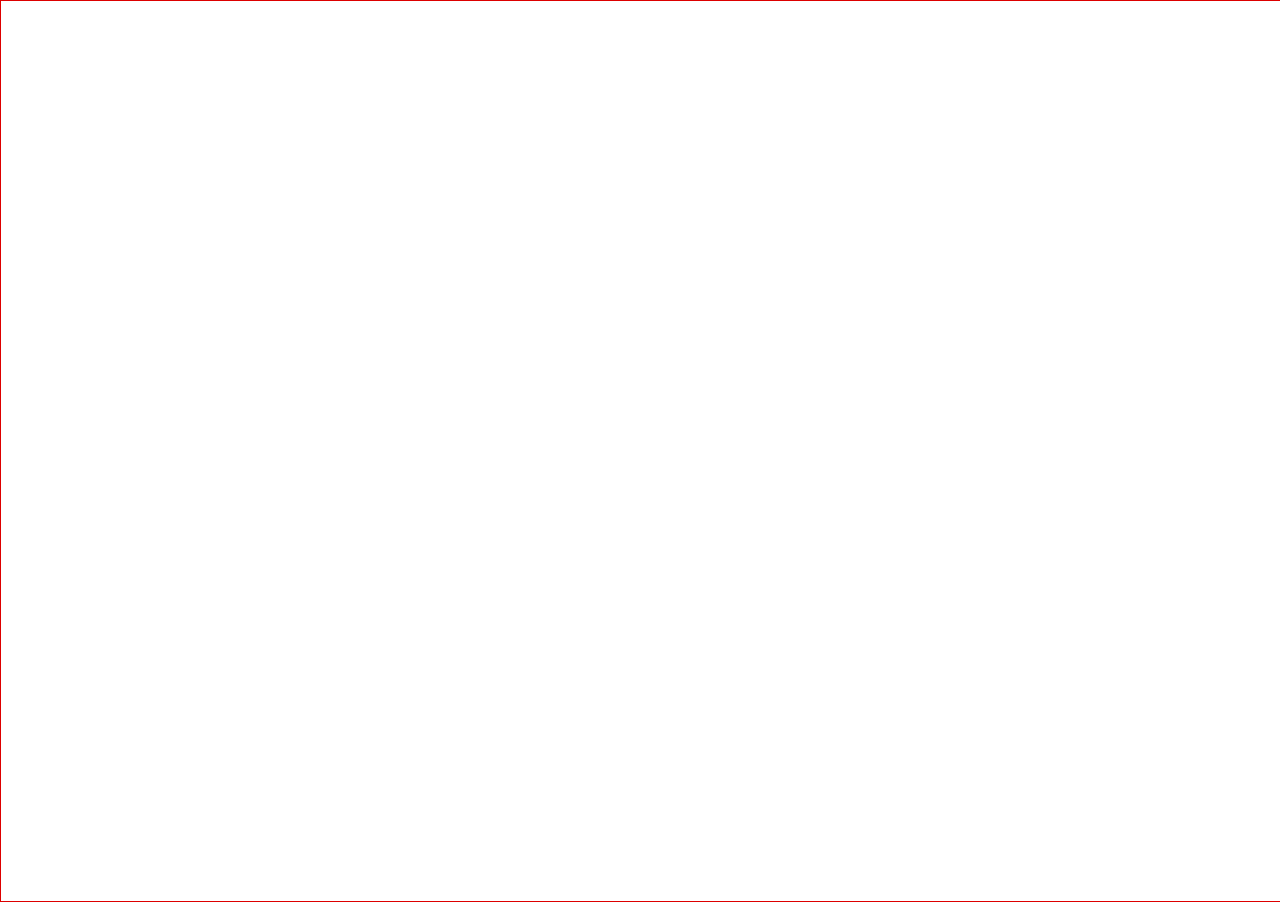
==== index.html @ f2be3937 "progress" ====
<html>
<head>
	<meta charset="utf-8">
	<script type="text/javascript" src="jquery-2.0.0.min.js"></script>
	<script type="text/javascript" src="jquery.hammer.js"></script>
	<script type="text/javascript" src="jquery.transit.js"></script>

	<script type="text/javascript" src="jq.extend.js"></script>
	<script type="text/javascript" src="events.js"></script>
	<script type="text/javascript" src="draggable.js"></script>
	<script type="text/javascript" src="puzzle.js"></script>
	<script type="text/javascript" src="game.js"></script>

	<script type="text/javascript" src="switcher.js"></script>

</head>

<style>
 html, body, div, span, applet, object, iframe,
h1, h2, h3, h4, h5, h6, p, blockquote, pre,
a, abbr, acronym, address, big, cite, code,
del, dfn, em, img, ins, kbd, q, s, samp,
small, strike, strong, sub, sup, tt, var,
b, u, i, center,
dl, dt, dd, ol, ul, li,
fieldset, form, label, legend,
table, caption, tbody, tfoot, thead, tr, th, td,
article, aside, canvas, details, embed, 
figure, figcaption, footer, header, hgroup, 
menu, nav, output, ruby, section, summary,
time, mark, audio, video {
	margin: 0;
	padding: 0;
	border: 0;
	font-size: 100%;
	font: inherit;
	vertical-align: baseline;
}
/* HTML5 display-role reset for older browsers */
article, aside, details, figcaption, figure, 
footer, header, hgroup, menu, nav, section {
	display: block;
}
body {
	line-height: 1;
}
ol, ul {
	list-style: none;
}
blockquote, q {
	quotes: none;
}
blockquote:before, blockquote:after,
q:before, q:after {
	content: '';
	content: none;
}
table {
	border-collapse: collapse;
	border-spacing: 0;
}

	#wrapper{
		font-family: arial, helvetica;
		width: 100%;
		height: 100%;
		top: 0%;
		border: 1px solid #d00;
		position: absolute;
	}

	#nelio{
		z-index: 100;
	}

	#nelio{
		width: 256px;
		height: 256px;
		border: 1px solid #d00;
		position: absolute;
		left: 100px;
		top: 100px;	
		border-radius: 100%;	
	}

	#target{
		left:50%;
		top:50%;
		position: absolute;
		z-index: 0;

		width: 128px;
		height: 128px;
		border: 18px solid #0d0;
	}

	#limit{
		width: 50%;
		height: 50%;
		position: absolute;
		top: 100px;
		left: 100px;
		border: 1px solid #00d;
	}


	.puzzle{
		position: relative;
		-webkit-user-select: none;
		margin: 0%;
		width: 100%;
		height: 100%;
		border: 1px solid #d0d;
		background-color: #eee;
		z-index: 100;
	}

	.piece{
		z-index: 100;
		background-color: rgba(200,255,200,0.9);
	}

	.piece, .slot{
		width: 128px;
		height: 128px;
		display: inline-block;		
		border: 1px solid #0d0;
	}

	.slot{
		border: 1px solid #000;
		position: absolute;
	}

	.targeted{
		background-color: rgba(255,200,200,0.7);
	}
















	.game{
		position: absolute;
		top: 0px;
		left: 0px;
		width: 100%;
		height: 100%;
		overflow: hidden;
	}	

	
	.pane-container{
		position: absolute;
		top: 64px;
		left: 0px;
		width: 300%;
		overflow: hidden;
		height: calc(100% - 64px);
	}	

	.pane{
		position: absolute;
		height: 100%;
		margin: 0px;
		padding: 0px;
		display: inline-block;
		width: calc(100% / 3);
		top: 0px;
		border: 1px solid #d00;
	}

	.pane:first-child{
		left: 0px;
	}

	.pane:nth-child(2){
		left: calc(100% / 3);
	}

	.pane:last-child{
		right: 0px;
	}

	.pane-selector{
		height: 64px;
	}

	.pane-selector>div{
		height: 100%;
		padding: 0px;
		margin: 0px;
		display: inline-block;
		background-color: #d00;
	}

	.pane-selector>div:hover{
		opacity: 0.4;
	}

	.pane p{
		font-size: 400px;
	}

	.pane-selector h3{
		font-size:30pt;
		color: #fff;
	}

</style>
<script type="text/javascript">
	
$(function(){
	/*
	var p = $('#puzzle-1').puzzle();
	p.on('complete',function(pcs){
		console.log(pcs)
	})
*/

	var s = new switcher('#wrapper');

/*
	var g = $('#game-1').game();

	g.on('showpane',function(e){

		console.log(e);

		if (e.attr('id') == 'left-pane'){
			var p = $('#puzzle-2').puzzle();
			p.on('complete',function(){
				g.showPane('#middle-pane');
			});
		} else if (e.attr('id') == 'middle-pane'){

				var p = $('#puzzle-1').puzzle();
				p.on('complete',function(pcs){
					g.showPane('#right-pane');
				})

		}
	});

	g.showPane('#left-pane');
*/
});

</script>
<body>
	<div id="wrapper">

<!--


	<div id="game-1" class="game">	
		<div class="pane-selector">
			
		</div>

		<div class="pane-container">
			
			<div id="left-pane" class="pane scenario" scenario="crossroad" scenario-name="tien ylitys">

				<div id="puzzle-2" class="puzzle" container="#puzzle-2">
					<div class="piece" id="1-piece-1" target="#1-slot-1"></div>
					<div class="slot" id="1-slot-1" style="right:128px;top:100px"></div>
				</div>

			
			</div>
			<div id="middle-pane" class="pane scenario" scenario="puzzle" scenario-name="liikennevalo">
				
				<div id="puzzle-1" class="puzzle" container="#puzzle-1">
					<div class="piece" id="piece-1" target="#slot-1"></div>
					<div class="piece" id="piece-2" target="#slot-2"></div>
					<div class="piece" id="piece-3" target="#slot-3"></div>
					<div class="piece" id="piece-4" target="#slot-4"></div>
					
					<div class="piece" id="piece-5" target="#slot-5"></div>
					<div class="piece" id="piece-6" target="#slot-5"></div>
					<div class="piece" id="piece-7" target="#slot-5"></div>

					<div class="slot" id="slot-1" style="left:128px;top:100px"></div>
					<div class="slot" id="slot-2" style="left:128px;top:228px"></div>
					<div class="slot" id="slot-3" style="left:128px;top:356px"></div>
					<div class="slot" id="slot-4" style="left:256px;top:100px"></div>
					<div class="slot" id="slot-5" style="left:512px;top:128px"></div>	
				</div>

			</div>

			<div id="right-pane"  class="pane scenario" scenario="" scenario-name="persereikiä">
				
<p>kanada</p>

			


			</div>
		</div>
	</div>

<!--
	<div id="puzzle-1" container="#puzzle-1">
	
		<div class="piece" id="piece-1" target="#slot-1"></div>
		<div class="piece" id="piece-2" target="#slot-2"></div>
		<div class="piece" id="piece-3" target="#slot-3"></div>
		<div class="piece" id="piece-4" target="#slot-4"></div>
		
		<div class="piece" id="piece-5" target="#slot-5"></div>
		<div class="piece" id="piece-6" target="#slot-5"></div>
		<div class="piece" id="piece-7" target="#slot-5"></div>

		<div class="slot" id="slot-1" style="left:128px;top:100px"></div>
		<div class="slot" id="slot-2" style="left:128px;top:228px"></div>
		<div class="slot" id="slot-3" style="left:128px;top:356px"></div>
		<div class="slot" id="slot-4" style="left:256px;top:100px"></div>
		<div class="slot" id="slot-5" style="left:512px;top:128px"></div>	
	</div>
-->
	</div>
</body>
</html>
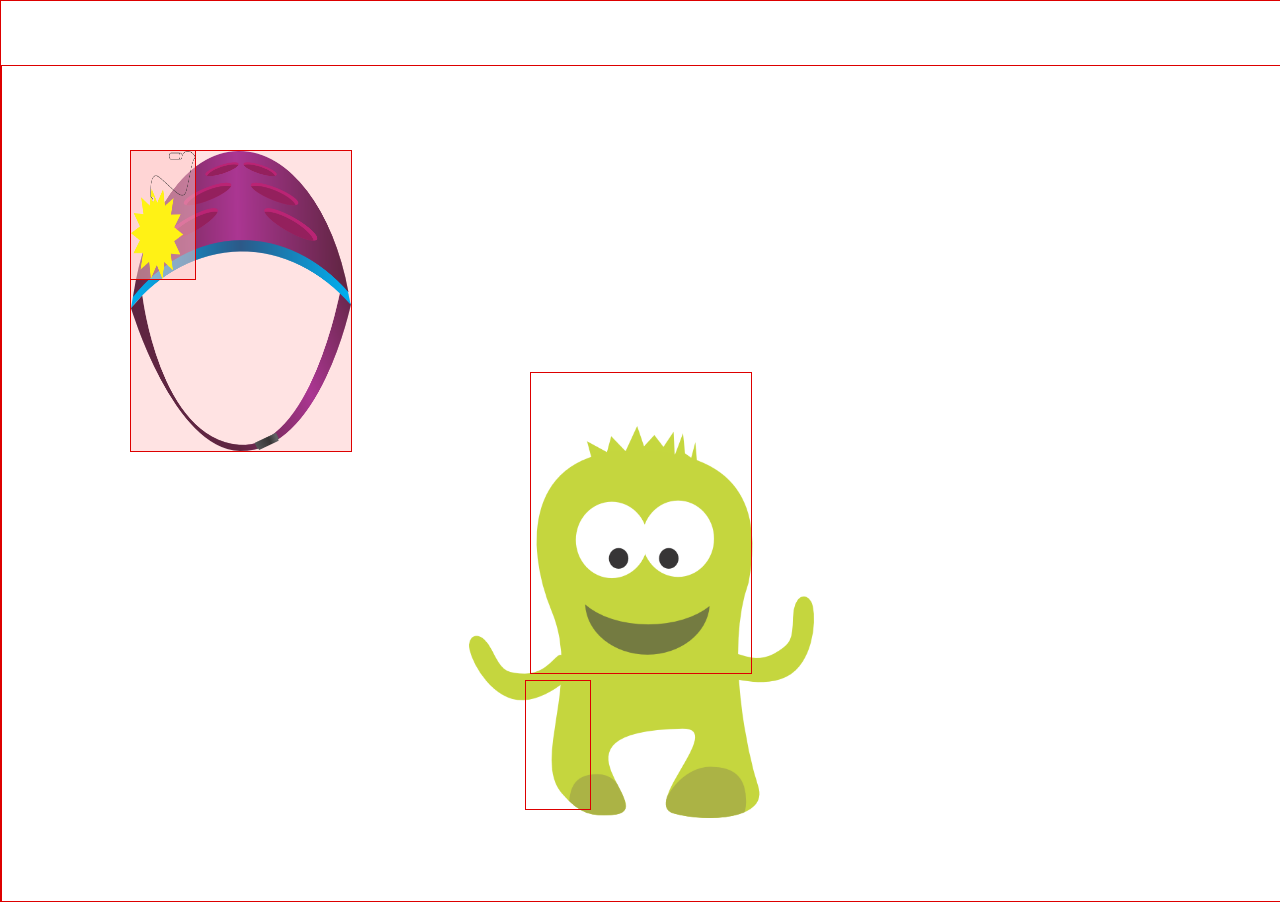
==== commit e84be0e8: "something" ====
--- a/index.html
+++ b/index.html
@@ -62,74 +62,17 @@
 
 	#wrapper{
 		font-family: arial, helvetica;
+		left:0%;
 		width: 100%;
 		height: 100%;
 		top: 0%;
 		border: 1px solid #d00;
 		position: absolute;
-	}
-
-	#nelio{
-		z-index: 100;
-	}
-
-	#nelio{
-		width: 256px;
-		height: 256px;
-		border: 1px solid #d00;
-		position: absolute;
-		left: 100px;
-		top: 100px;	
-		border-radius: 100%;	
-	}
-
-	#target{
-		left:50%;
-		top:50%;
-		position: absolute;
-		z-index: 0;
-
-		width: 128px;
-		height: 128px;
-		border: 18px solid #0d0;
-	}
-
-	#limit{
-		width: 50%;
-		height: 50%;
-		position: absolute;
-		top: 100px;
-		left: 100px;
-		border: 1px solid #00d;
-	}
-
-
-	.puzzle{
-		position: relative;
+		overflow: hidden;
+	}
+
+	*{
 		-webkit-user-select: none;
-		margin: 0%;
-		width: 100%;
-		height: 100%;
-		border: 1px solid #d0d;
-		background-color: #eee;
-		z-index: 100;
-	}
-
-	.piece{
-		z-index: 100;
-		background-color: rgba(200,255,200,0.9);
-	}
-
-	.piece, .slot{
-		width: 128px;
-		height: 128px;
-		display: inline-block;		
-		border: 1px solid #0d0;
-	}
-
-	.slot{
-		border: 1px solid #000;
-		position: absolute;
 	}
 
 	.targeted{
@@ -218,119 +161,225 @@
 		color: #fff;
 	}
 
+	
+	.puzzle{
+		position: absolute;
+		left: 0px;
+		top: 0px;
+		width: 100%;
+		height: 100%;
+	}
+
+
+	.piece, .slot{
+		position: absolute;
+		border: 1px solid #d00;
+		z-index: 100;
+	}
+	
+	.piece{
+		z-index: 101;
+		background-color: rgba(255,200,200,0.5);
+	}
+
+	.piece img, .slot img{
+		width: 100%;
+		height: 100%;
+	}
+
+	
+
+
+	#puzzle-1{
+		width: 80%;
+		height: 80%;
+		top: 10%;
+		left: 10%;
+	}
+
+
+	#pipo,#ukko-head{
+		width: 220px;
+		height: 300px;
+	}
+
+	#heijastin, #ukko-heijastin{
+		width: 64px;
+		height: 128px;
+	}
+
+	#kengat, #ukko-jalat{
+		width: 128px;
+		height: 64px;
+	}
+
+	#takki,#ukko-torso{
+		width: 192px;
+		height: 200px;
+	}
+
+	#puku-ukko{
+		position: absolute;
+		right: calc(50% - 172px);
+		bottom: 0px;
+		width: 345px;
+		height: 392px;
+	}
+
+	#ukko-jalat{
+		bottom: 0px;
+		right: calc(50% - 64px);
+	}
+
+	#ukko-torso{
+		bottom: 64px;
+		right: calc(50% - 96px);
+	}
+
+	#ukko-head{
+		bottom: 144px;
+		right: calc(50% - 110px);
+	}
+
+	#ukko-heijastin{
+		bottom: 8px;
+		right: 55%;
+	}
+
+
+	#puzzle-2 .piece, #puzzle-2 .slot{
+		width: 200px;
+		height: 200px;
+		border: 1px solid #d00;
+		display: inline-block;
+		position: relative;
+	}
+
 </style>
 <script type="text/javascript">
 	
 $(function(){
-	/*
-	var p = $('#puzzle-1').puzzle();
-	p.on('complete',function(pcs){
-		console.log(pcs)
+
+
+
+	var g = $('#game-1').game();
+
+			var scene_1 = $('#puzzle-1').puzzle();
+			var scene_2 = $('#puzzle-2').puzzle();
+			var scene_3 = $('#puzzle-3').puzzle();
+
+	scene_2.on('complete',function(pcs){
+		g.showPane('#right-pane');
+
 	})
-*/
-
-	var s = new switcher('#wrapper');
-
-/*
-	var g = $('#game-1').game();
+
+	scene_1.on('complete',function(){
+		g.showPane('#middle-pane');
+		scene_1.reset();
+	});
+	scene_3.on('complete',function(pcs){
+		alert('ok');
+	})
 
 	g.on('showpane',function(e){
-
-		console.log(e);
-
 		if (e.attr('id') == 'left-pane'){
-			var p = $('#puzzle-2').puzzle();
-			p.on('complete',function(){
-				g.showPane('#middle-pane');
-			});
+			scene_1.shuffle();
+			scene_1.reset();
 		} else if (e.attr('id') == 'middle-pane'){
-
-				var p = $('#puzzle-1').puzzle();
-				p.on('complete',function(pcs){
-					g.showPane('#right-pane');
-				})
-
+				scene_2.reset();
+				scene_2.shuffle();
+				
+
+		} else if (e.attr('id') == 'right-pane'){
+
+				scene_3.reset();
+				scene_3.shuffle();
 		}
 	});
 
 	g.showPane('#left-pane');
-*/
+
 });
 
 </script>
 <body>
 	<div id="wrapper">
 
-<!--
-
-
-	<div id="game-1" class="game">	
-		<div class="pane-selector">
-			
-		</div>
-
-		<div class="pane-container">
-			
-			<div id="left-pane" class="pane scenario" scenario="crossroad" scenario-name="tien ylitys">
-
-				<div id="puzzle-2" class="puzzle" container="#puzzle-2">
-					<div class="piece" id="1-piece-1" target="#1-slot-1"></div>
-					<div class="slot" id="1-slot-1" style="right:128px;top:100px"></div>
+
+
+
+		<div id="game-1" class="game">	
+			<div class="pane-selector">
+				
+			</div>
+
+			<div class="pane-container">
+				
+				<div id="left-pane" class="pane scenario" scenario="dressup" scenario-name="pukeutuminen">
+
+					<div id="puzzle-1" class="puzzle">
+
+						
+							<div class="piece" id="pipo" target="#ukko-head">
+								<img src="img/kypara.png" alt="">
+							</div>
+							<div class="piece" id="heijastin" target="#ukko-heijastin">
+								<img src="img/heijastin.png" alt="">
+							</div>
+							<!--
+							<div class="piece" id="kengat" target="#ukko-jalat"></div>
+							<div class="piece" id="takki" target="#ukko-torso"></div>
+							-->
+
+							<div id="puku-ukko">
+								<img src="img/ukko_vihrea.png" style="width:100%;height:100%;" alt="">
+							</div>								
+							<div class="slot" id="ukko-head"></div>
+							<div class="slot" id="ukko-heijastin"></div>
+							<!-- 
+							<div class="slot" id="ukko-torso"></div>
+							<div class="slot" id="ukko-jalat"></div>
+							-->
+						
+					</div>
+
+				
 				</div>
 
-			
-			</div>
-			<div id="middle-pane" class="pane scenario" scenario="puzzle" scenario-name="liikennevalo">
-				
-				<div id="puzzle-1" class="puzzle" container="#puzzle-1">
-					<div class="piece" id="piece-1" target="#slot-1"></div>
-					<div class="piece" id="piece-2" target="#slot-2"></div>
-					<div class="piece" id="piece-3" target="#slot-3"></div>
-					<div class="piece" id="piece-4" target="#slot-4"></div>
+
+				<div id="middle-pane" class="pane scenario" scenario="puzzle" scenario-name="liikennevalo">
 					
-					<div class="piece" id="piece-5" target="#slot-5"></div>
-					<div class="piece" id="piece-6" target="#slot-5"></div>
-					<div class="piece" id="piece-7" target="#slot-5"></div>
-
-					<div class="slot" id="slot-1" style="left:128px;top:100px"></div>
-					<div class="slot" id="slot-2" style="left:128px;top:228px"></div>
-					<div class="slot" id="slot-3" style="left:128px;top:356px"></div>
-					<div class="slot" id="slot-4" style="left:256px;top:100px"></div>
-					<div class="slot" id="slot-5" style="left:512px;top:128px"></div>	
+					<div id="puzzle-2" class="puzzle">
+						<div class="piece" id="3-piece-1" target="#3-slot-1"></div>
+						<div class="piece" id="3-piece-2" target="#3-slot-2"></div>
+						<div class="piece" id="3-piece-3" target="#3-slot-3"></div>
+						<div class="piece" id="3-piece-4" target="#3-slot-4"></div>
+						
+						<div class="piece" id="3-piece-5" target="#3-slot-5"></div>
+
+						<div class="slot" id="3-slot-1"></div>
+						<div class="slot" id="3-slot-2"></div>
+						<div class="slot" id="3-slot-3"></div>
+						<div class="slot" id="3-slot-4"></div>
+						<div class="slot" id="3-slot-5"></div>	
+					</div>
+
 				</div>
 
-			</div>
-
-			<div id="right-pane"  class="pane scenario" scenario="" scenario-name="persereikiä">
-				
-<p>kanada</p>
-
-			
-
+				<div id="right-pane" class="pane scenario" scenario="crossroad" scenario-name="tien ylitys">
+					<div id="puzzle-3" class="puzzle">
+						<div class="piece" id="2-piece-1" target="#2-slot-1" style="width:20%;height:30%;bottom:0px"></div>
+						<div class="slot" id="2-slot-1" style="width:30%;height:50%;right:0px;bottom:0px"></div>
+					</div>
+				</div>
 
 			</div>
 		</div>
-	</div>
-
-<!--
-	<div id="puzzle-1" container="#puzzle-1">
-	
-		<div class="piece" id="piece-1" target="#slot-1"></div>
-		<div class="piece" id="piece-2" target="#slot-2"></div>
-		<div class="piece" id="piece-3" target="#slot-3"></div>
-		<div class="piece" id="piece-4" target="#slot-4"></div>
-		
-		<div class="piece" id="piece-5" target="#slot-5"></div>
-		<div class="piece" id="piece-6" target="#slot-5"></div>
-		<div class="piece" id="piece-7" target="#slot-5"></div>
-
-		<div class="slot" id="slot-1" style="left:128px;top:100px"></div>
-		<div class="slot" id="slot-2" style="left:128px;top:228px"></div>
-		<div class="slot" id="slot-3" style="left:128px;top:356px"></div>
-		<div class="slot" id="slot-4" style="left:256px;top:100px"></div>
-		<div class="slot" id="slot-5" style="left:512px;top:128px"></div>	
-	</div>
--->
+
+
+
+
+
 	</div>
 </body>
 </html>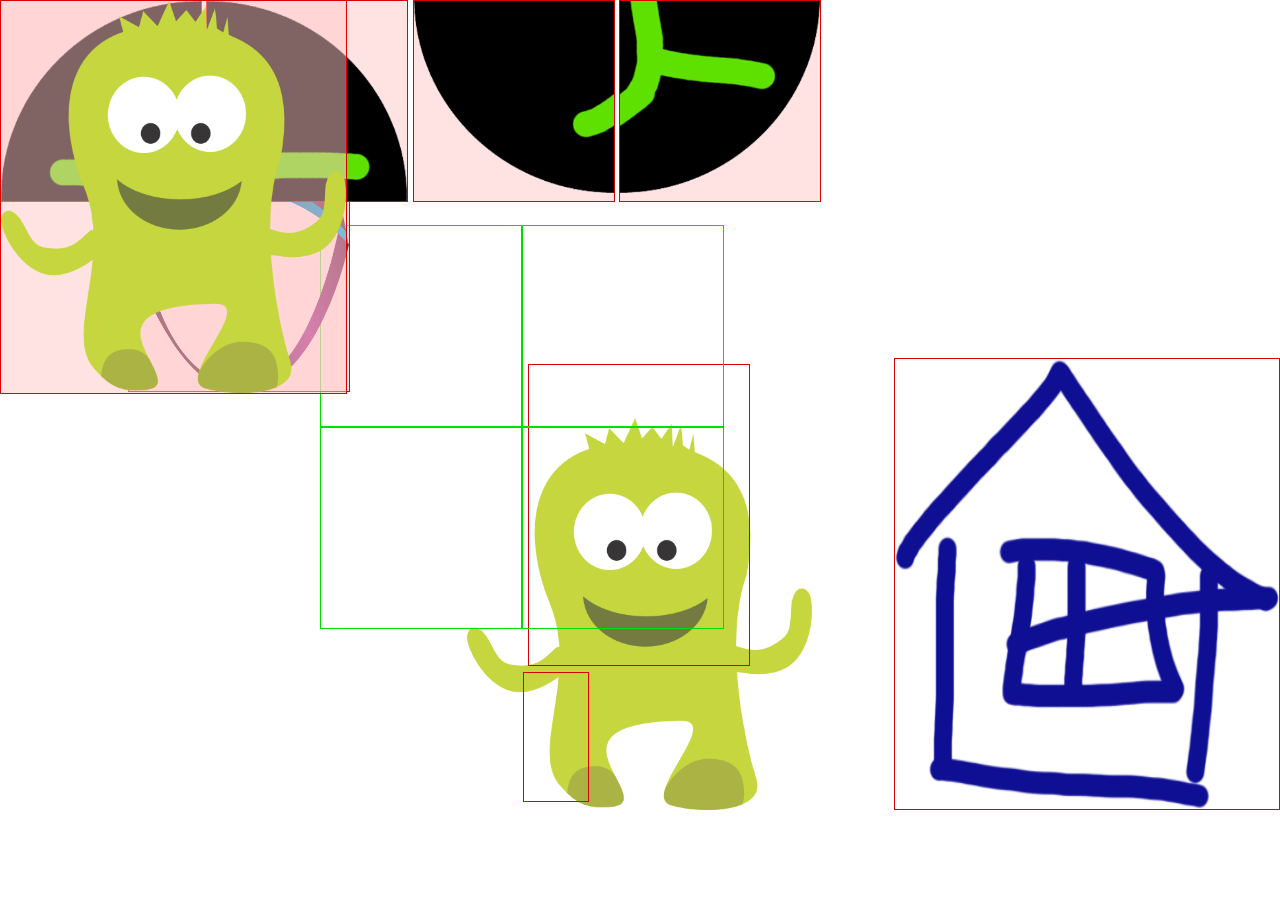
==== commit 281e1a82: "game engine changes" ====
--- a/index.html
+++ b/index.html
@@ -9,9 +9,10 @@
 	<script type="text/javascript" src="events.js"></script>
 	<script type="text/javascript" src="draggable.js"></script>
 	<script type="text/javascript" src="puzzle.js"></script>
+	<script type="text/javascript" src="scroller.js"></script>
+
+	
 	<script type="text/javascript" src="game.js"></script>
-
-	<script type="text/javascript" src="switcher.js"></script>
 
 </head>
 
@@ -66,7 +67,6 @@
 		width: 100%;
 		height: 100%;
 		top: 0%;
-		border: 1px solid #d00;
 		position: absolute;
 		overflow: hidden;
 	}
@@ -103,7 +103,7 @@
 		overflow: hidden;
 	}	
 
-	
+	/*
 	.pane-container{
 		position: absolute;
 		top: 64px;
@@ -136,16 +136,16 @@
 		right: 0px;
 	}
 
+*/
 	.pane-selector{
 		height: 64px;
 	}
-
 	.pane-selector>div{
 		height: 100%;
 		padding: 0px;
 		margin: 0px;
 		display: inline-block;
-		background-color: #d00;
+		
 	}
 
 	.pane-selector>div:hover{
@@ -158,7 +158,8 @@
 
 	.pane-selector h3{
 		font-size:30pt;
-		color: #fff;
+		color: #444;
+		text-align: center;
 	}
 
 	
@@ -222,6 +223,9 @@
 		position: absolute;
 		right: calc(50% - 172px);
 		bottom: 0px;
+	}
+
+	.ukko{		
 		width: 345px;
 		height: 392px;
 	}
@@ -255,51 +259,42 @@
 		position: relative;
 	}
 
+	#puzzle-2 .slot{
+		position: absolute;
+		border: 1px solid #0d0;
+	}
+
+	#p2-slot-1{
+		left: 25%;
+		top: 25%;
+	}
+
+	#p2-slot-2{
+		left: calc(25% + 202px);
+		top: 25%;
+	}
+
+	#p2-slot-3{
+		top: calc(25% + 202px);
+		left: 25%;
+	}
+
+	#p2-slot-4{
+		top: calc(25% + 202px);
+		left: calc(25% + 202px);
+	}
+
+
+
 </style>
 <script type="text/javascript">
 	
 $(function(){
 
-
-
-	var g = $('#game-1').game();
-
-			var scene_1 = $('#puzzle-1').puzzle();
-			var scene_2 = $('#puzzle-2').puzzle();
-			var scene_3 = $('#puzzle-3').puzzle();
-
-	scene_2.on('complete',function(pcs){
-		g.showPane('#right-pane');
-
-	})
-
-	scene_1.on('complete',function(){
-		g.showPane('#middle-pane');
-		scene_1.reset();
-	});
-	scene_3.on('complete',function(pcs){
-		alert('ok');
-	})
-
-	g.on('showpane',function(e){
-		if (e.attr('id') == 'left-pane'){
-			scene_1.shuffle();
-			scene_1.reset();
-		} else if (e.attr('id') == 'middle-pane'){
-				scene_2.reset();
-				scene_2.shuffle();
-				
-
-		} else if (e.attr('id') == 'right-pane'){
-
-				scene_3.reset();
-				scene_3.shuffle();
-		}
-	});
-
-	g.showPane('#left-pane');
+	var g = new game('#game-1');
 
 });
+
 
 </script>
 <body>
@@ -309,70 +304,56 @@
 
 
 		<div id="game-1" class="game">	
-			<div class="pane-selector">
+			<div id="puzzle-1" class="scenario puzzle shuffle" name="pukeutuminen">
+				<div class="piece" id="pipo" target="#ukko-head">
+					<img src="img/kypara.png" alt="">
+				</div>
+				<div class="piece" id="heijastin" target="#ukko-heijastin">
+					<img src="img/heijastin.png" alt="">
+				</div>
+				<!--
+				<div class="piece" id="kengat" target="#ukko-jalat"></div>
+				<div class="piece" id="takki" target="#ukko-torso"></div>
+				-->
+
+				<div id="puku-ukko" class="ukko">
+					<img src="img/ukko_vihrea.png" style="width:100%;height:100%;" alt="">
+				</div>								
+				<div class="slot" id="ukko-head"></div>
+				<div class="slot" id="ukko-heijastin"></div>
+				<!-- 
+				<div class="slot" id="ukko-torso"></div>
+				<div class="slot" id="ukko-jalat"></div>
+					-->						
+			</div>
+
+			<div id="puzzle-2" class="scenario puzzle shuffle" name="liikennevalo">
+				<div class="piece" id="3-piece-1" target="#p2-slot-1">
+					<img src="img/valo_top_left.png" alt="">
+				</div>
+				<div class="piece" id="3-piece-2" target="#p2-slot-2">
+					<img src="img/valo_top_right.png" alt="">
+				</div>
+				<div class="piece" id="3-piece-3" target="#p2-slot-3">
+					<img src="img/valo_bottom_left.png" alt="">
+				</div>
+				<div class="piece" id="3-piece-4" target="#p2-slot-4">
+					<img src="img/valo_bottom_right.png" alt="">
+				</div>
 				
+					<div class="slot " id="p2-slot-1"></div>
+					<div class="slot " id="p2-slot-2"></div>
+					<div class="slot " id="p2-slot-3"></div>
+					<div class="slot " id="p2-slot-4"></div>					
 			</div>
 
-			<div class="pane-container">
-				
-				<div id="left-pane" class="pane scenario" scenario="dressup" scenario-name="pukeutuminen">
-
-					<div id="puzzle-1" class="puzzle">
-
-						
-							<div class="piece" id="pipo" target="#ukko-head">
-								<img src="img/kypara.png" alt="">
-							</div>
-							<div class="piece" id="heijastin" target="#ukko-heijastin">
-								<img src="img/heijastin.png" alt="">
-							</div>
-							<!--
-							<div class="piece" id="kengat" target="#ukko-jalat"></div>
-							<div class="piece" id="takki" target="#ukko-torso"></div>
-							-->
-
-							<div id="puku-ukko">
-								<img src="img/ukko_vihrea.png" style="width:100%;height:100%;" alt="">
-							</div>								
-							<div class="slot" id="ukko-head"></div>
-							<div class="slot" id="ukko-heijastin"></div>
-							<!-- 
-							<div class="slot" id="ukko-torso"></div>
-							<div class="slot" id="ukko-jalat"></div>
-							-->
-						
-					</div>
-
-				
-				</div>
-
-
-				<div id="middle-pane" class="pane scenario" scenario="puzzle" scenario-name="liikennevalo">
-					
-					<div id="puzzle-2" class="puzzle">
-						<div class="piece" id="3-piece-1" target="#3-slot-1"></div>
-						<div class="piece" id="3-piece-2" target="#3-slot-2"></div>
-						<div class="piece" id="3-piece-3" target="#3-slot-3"></div>
-						<div class="piece" id="3-piece-4" target="#3-slot-4"></div>
-						
-						<div class="piece" id="3-piece-5" target="#3-slot-5"></div>
-
-						<div class="slot" id="3-slot-1"></div>
-						<div class="slot" id="3-slot-2"></div>
-						<div class="slot" id="3-slot-3"></div>
-						<div class="slot" id="3-slot-4"></div>
-						<div class="slot" id="3-slot-5"></div>	
-					</div>
-
-				</div>
-
-				<div id="right-pane" class="pane scenario" scenario="crossroad" scenario-name="tien ylitys">
-					<div id="puzzle-3" class="puzzle">
-						<div class="piece" id="2-piece-1" target="#2-slot-1" style="width:20%;height:30%;bottom:0px"></div>
-						<div class="slot" id="2-slot-1" style="width:30%;height:50%;right:0px;bottom:0px"></div>
-					</div>
-				</div>
-
+			<div id="puzzle-3" class="scenario puzzle" name="tien ylitys">
+				<div class="piece ukko" id="2-piece-1" target="#2-slot-1">
+					<img src="img/ukko_vihrea.png" style="width:100%;height:100%;" alt="">					
+				</div>
+				<div class="slot" id="2-slot-1" style="width:30%;height:50%;right:0px;bottom:10%">
+					<img src="img/koulu.png" style="width:100%;height:100%;" alt="">					
+				</div>
 			</div>
 		</div>
 
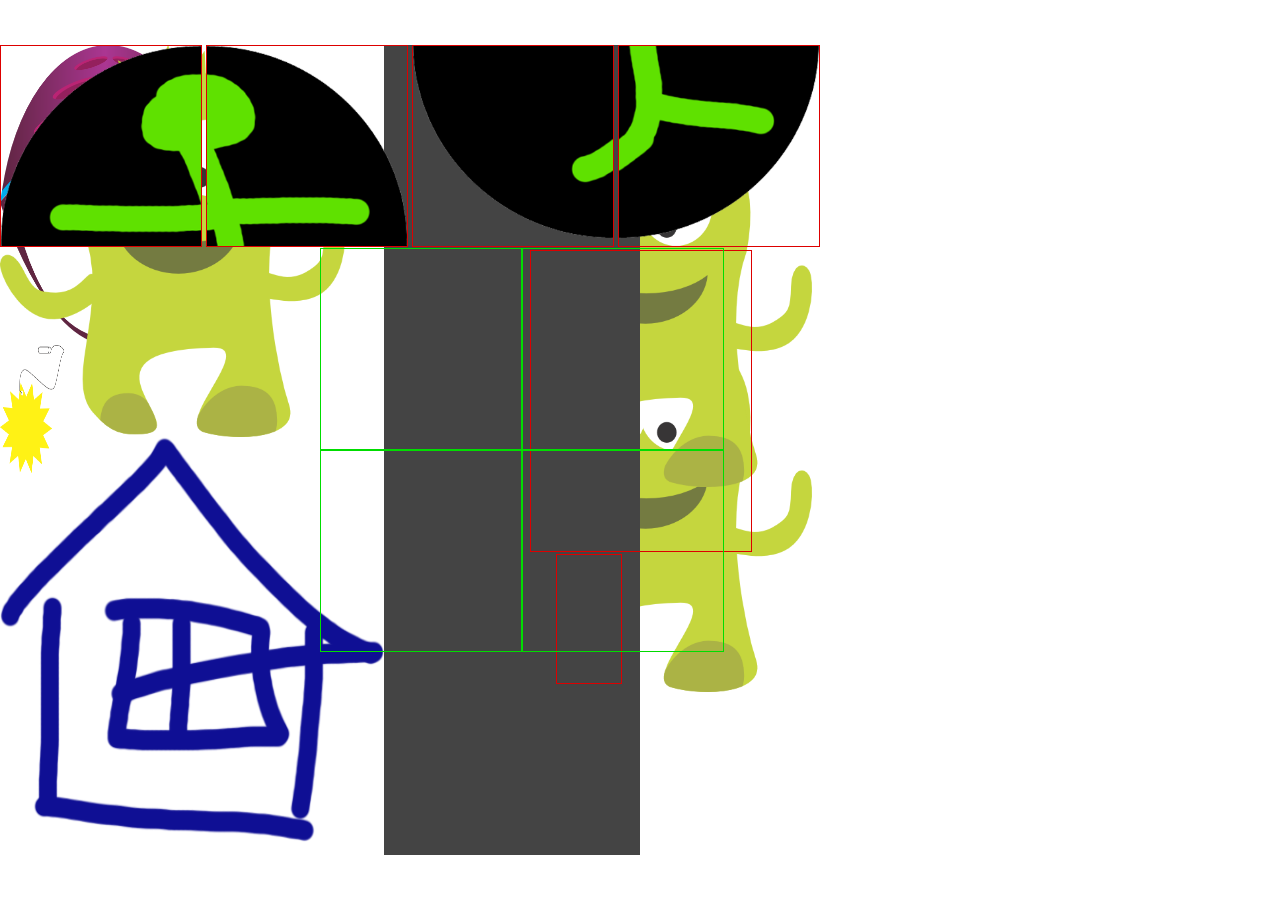
==== commit fceb9cb8: "progress" ====
--- a/index.html
+++ b/index.html
@@ -1,6 +1,11 @@
 <html>
 <head>
 	<meta charset="utf-8">
+	
+	<meta name="viewport" content="user-scalable=1.0,initial-scale=1.0,minimum-scale=1.0,maximum-scale=1.0">
+	<meta name="apple-mobile-web-app-capable" content="yes">
+	<meta name="format-detection" content="telephone=no">
+
 	<script type="text/javascript" src="jquery-2.0.0.min.js"></script>
 	<script type="text/javascript" src="jquery.hammer.js"></script>
 	<script type="text/javascript" src="jquery.transit.js"></script>
@@ -8,91 +13,25 @@
 	<script type="text/javascript" src="jq.extend.js"></script>
 	<script type="text/javascript" src="events.js"></script>
 	<script type="text/javascript" src="draggable.js"></script>
+	<script type="text/javascript" src="scroller.js"></script>
+
+
+	<script type="text/javascript" src="scenario.js"></script>
 	<script type="text/javascript" src="puzzle.js"></script>
-	<script type="text/javascript" src="scroller.js"></script>
-
+	<script type="text/javascript" src="delay.js"></script>
 	
 	<script type="text/javascript" src="game.js"></script>
 
+	<link rel="stylesheet" href="css/reset.css">
+	<link rel="stylesheet" href="css/main.css">
+	<link rel="stylesheet" href="css/scroller.css">
+
 </head>
 
 <style>
- html, body, div, span, applet, object, iframe,
-h1, h2, h3, h4, h5, h6, p, blockquote, pre,
-a, abbr, acronym, address, big, cite, code,
-del, dfn, em, img, ins, kbd, q, s, samp,
-small, strike, strong, sub, sup, tt, var,
-b, u, i, center,
-dl, dt, dd, ol, ul, li,
-fieldset, form, label, legend,
-table, caption, tbody, tfoot, thead, tr, th, td,
-article, aside, canvas, details, embed, 
-figure, figcaption, footer, header, hgroup, 
-menu, nav, output, ruby, section, summary,
-time, mark, audio, video {
-	margin: 0;
-	padding: 0;
-	border: 0;
-	font-size: 100%;
-	font: inherit;
-	vertical-align: baseline;
-}
-/* HTML5 display-role reset for older browsers */
-article, aside, details, figcaption, figure, 
-footer, header, hgroup, menu, nav, section {
-	display: block;
-}
-body {
-	line-height: 1;
-}
-ol, ul {
-	list-style: none;
-}
-blockquote, q {
-	quotes: none;
-}
-blockquote:before, blockquote:after,
-q:before, q:after {
-	content: '';
-	content: none;
-}
-table {
-	border-collapse: collapse;
-	border-spacing: 0;
-}
-
-	#wrapper{
-		font-family: arial, helvetica;
-		left:0%;
-		width: 100%;
-		height: 100%;
-		top: 0%;
-		position: absolute;
-		overflow: hidden;
-	}
-
-	*{
-		-webkit-user-select: none;
-	}
-
 	.targeted{
 		background-color: rgba(255,200,200,0.7);
 	}
-
-
-
-
-
-
-
-
-
-
-
-
-
-
-
 
 	.game{
 		position: absolute;
@@ -102,66 +41,6 @@
 		height: 100%;
 		overflow: hidden;
 	}	
-
-	/*
-	.pane-container{
-		position: absolute;
-		top: 64px;
-		left: 0px;
-		width: 300%;
-		overflow: hidden;
-		height: calc(100% - 64px);
-	}	
-
-	.pane{
-		position: absolute;
-		height: 100%;
-		margin: 0px;
-		padding: 0px;
-		display: inline-block;
-		width: calc(100% / 3);
-		top: 0px;
-		border: 1px solid #d00;
-	}
-
-	.pane:first-child{
-		left: 0px;
-	}
-
-	.pane:nth-child(2){
-		left: calc(100% / 3);
-	}
-
-	.pane:last-child{
-		right: 0px;
-	}
-
-*/
-	.pane-selector{
-		height: 64px;
-	}
-	.pane-selector>div{
-		height: 100%;
-		padding: 0px;
-		margin: 0px;
-		display: inline-block;
-		
-	}
-
-	.pane-selector>div:hover{
-		opacity: 0.4;
-	}
-
-	.pane p{
-		font-size: 400px;
-	}
-
-	.pane-selector h3{
-		font-size:30pt;
-		color: #444;
-		text-align: center;
-	}
-
 	
 	.puzzle{
 		position: absolute;
@@ -173,14 +52,12 @@
 
 
 	.piece, .slot{
-		position: absolute;
-		border: 1px solid #d00;
 		z-index: 100;
 	}
 	
 	.piece{
 		z-index: 101;
-		background-color: rgba(255,200,200,0.5);
+		/*background-color: rgba(255,200,200,0.5);*/
 	}
 
 	.piece img, .slot img{
@@ -192,10 +69,10 @@
 
 
 	#puzzle-1{
-		width: 80%;
-		height: 80%;
-		top: 10%;
-		left: 10%;
+		width: 100%;
+		height: 100%;
+		top: 0%;
+		left: 0%;
 	}
 
 
@@ -225,27 +102,35 @@
 		bottom: 0px;
 	}
 
+	.ukko-container{
+		position: absolute;
+
+		width: 400px;
+		height: 400px;
+	
+		top: calc(50% - 200px);
+		left: calc(50% - 200px);
+
+	}
+
 	.ukko{		
+		top: 50px;
 		width: 345px;
 		height: 392px;
 	}
 
-	#ukko-jalat{
-		bottom: 0px;
-		right: calc(50% - 64px);
-	}
-
-	#ukko-torso{
-		bottom: 64px;
-		right: calc(50% - 96px);
+	.ukko>div{
+		border: 1px solid #d00;
 	}
 
 	#ukko-head{
-		bottom: 144px;
-		right: calc(50% - 110px);
+		position: absolute;
+		left:calc(50% - 110px);
+		top: -50px;
 	}
 
 	#ukko-heijastin{
+		position: absolute;
 		bottom: 8px;
 		right: 55%;
 	}
@@ -284,13 +169,21 @@
 		left: calc(25% + 202px);
 	}
 
+	.road{
+		width: 20%;
+		height: 100%;
+		position: absolute;
+		left: 30%;
+		top: 0%;
+		background-color: #444;
+	}
 
 
 </style>
 <script type="text/javascript">
 	
 $(function(){
-
+		document.body.addEventListener('touchmove',function(event){event.preventDefault()});
 	var g = new game('#game-1');
 
 });
@@ -302,31 +195,94 @@
 
 
 
-
 		<div id="game-1" class="game">	
+	
+			<!--
+
+					puzzle scenario
+
+						scenario -> puzzle defines this container as a puzzle game
+						puzzle contains pieces (class="piece") which have target slots where
+						they fit in, defined by selector in "target" attribute
+
+						puzzle slots (class="slot") are the target slots for pieces.
+
+						id:s must be unique, and must be present in each slot and piece.
+
+
+
+						example:
+
+						define the puzzle
+
+						<div id="puzzle-1" class="scenario puzzle">
+
+							define piece-1 to fit into slot-1:
+								<div class="piece" id="piece-1" target="slot-1"></div>
+							
+							define the slot for piece-1
+								<div class="slot" id="slot-1"></div>
+
+						</div>
+
+						
+			-->
+	
 			<div id="puzzle-1" class="scenario puzzle shuffle" name="pukeutuminen">
-				<div class="piece" id="pipo" target="#ukko-head">
-					<img src="img/kypara.png" alt="">
-				</div>
-				<div class="piece" id="heijastin" target="#ukko-heijastin">
-					<img src="img/heijastin.png" alt="">
-				</div>
+				
 				<!--
 				<div class="piece" id="kengat" target="#ukko-jalat"></div>
 				<div class="piece" id="takki" target="#ukko-torso"></div>
 				-->
 
-				<div id="puku-ukko" class="ukko">
-					<img src="img/ukko_vihrea.png" style="width:100%;height:100%;" alt="">
-				</div>								
-				<div class="slot" id="ukko-head"></div>
-				<div class="slot" id="ukko-heijastin"></div>
+				<div class="ukko-container">				
+					<div id="puku-ukko" class="ukko">
+
+						<img src="img/ukko_vihrea.png" style="width:100%;height:100%;" alt="">
+		
+
+
+						<div class="slot" id="ukko-head"></div>
+						<div class="slot" id="ukko-heijastin"></div>
+					</div>								
+
+				</div>
+				<div class="piece" id="pipo" target="#ukko-head">
+					<img src="img/kypara.png" alt="">
+				</div>
+				
+				<div class="piece" id="heijastin" target="#ukko-heijastin">
+					<img src="img/heijastin.png" alt="">
+				</div>
+				
 				<!-- 
 				<div class="slot" id="ukko-torso"></div>
 				<div class="slot" id="ukko-jalat"></div>
 					-->						
 			</div>
 
+				<!--
+			
+						delay scenario
+
+
+							scenario stays at the screen for specified amount of time
+
+							time delay is specified in attribute "delay" as milliseconds
+							(1000 = 1 second)
+
+				-->
+			
+			<div id="puzzle-18778678" class="scenario delay" delay="3000" name="pojotus">
+				
+
+				<div id="puku-ukko" class="ukko">
+
+					<img src="img/ukko_vihrea.png" style="width:100%;height:100%;" alt="">
+				</div>								
+			</div>
+
+
 			<div id="puzzle-2" class="scenario puzzle shuffle" name="liikennevalo">
 				<div class="piece" id="3-piece-1" target="#p2-slot-1">
 					<img src="img/valo_top_left.png" alt="">
@@ -344,16 +300,23 @@
 					<div class="slot " id="p2-slot-1"></div>
 					<div class="slot " id="p2-slot-2"></div>
 					<div class="slot " id="p2-slot-3"></div>
-					<div class="slot " id="p2-slot-4"></div>					
+					<div class="slot " id="p2-slot-4"></div>	
+
 			</div>
 
 			<div id="puzzle-3" class="scenario puzzle" name="tien ylitys">
+				
 				<div class="piece ukko" id="2-piece-1" target="#2-slot-1">
 					<img src="img/ukko_vihrea.png" style="width:100%;height:100%;" alt="">					
 				</div>
-				<div class="slot" id="2-slot-1" style="width:30%;height:50%;right:0px;bottom:10%">
+				<div class="slot" id="2-slot-1" style="width:30%;height:50%;right:0px;bottom:30%">
 					<img src="img/koulu.png" style="width:100%;height:100%;" alt="">					
 				</div>
+
+				<div class="road">
+
+				</div>				
+
 			</div>
 		</div>
 
--- a/css/main.css
+++ b/css/main.css
@@ -0,0 +1,14 @@
+
+#wrapper{
+	font-family: calibri;
+	left:0%;
+	width: 100%;
+	height: 90%;
+	top: 5%;
+	position: absolute;
+	overflow: hidden;
+}
+
+*{
+	-webkit-user-select: none;
+}
--- a/css/scroller.css
+++ b/css/scroller.css
@@ -0,0 +1,28 @@
+.pane-selector{
+	height: 64px;
+}
+.pane-selector>div{
+	height: 100%;
+	padding: 0px;
+	margin: 0px;
+	display: inline-block;
+	
+}
+
+.pane-selector>div:hover{
+	opacity: 0.4;
+}
+
+.pane p{
+	font-size: 400px;
+}
+
+.pane-selector h3{
+	font-size:30pt;
+	color: #444;
+	text-align: center;
+}
+
+.pane-select.selected{
+	text-decoration: underline;
+}
